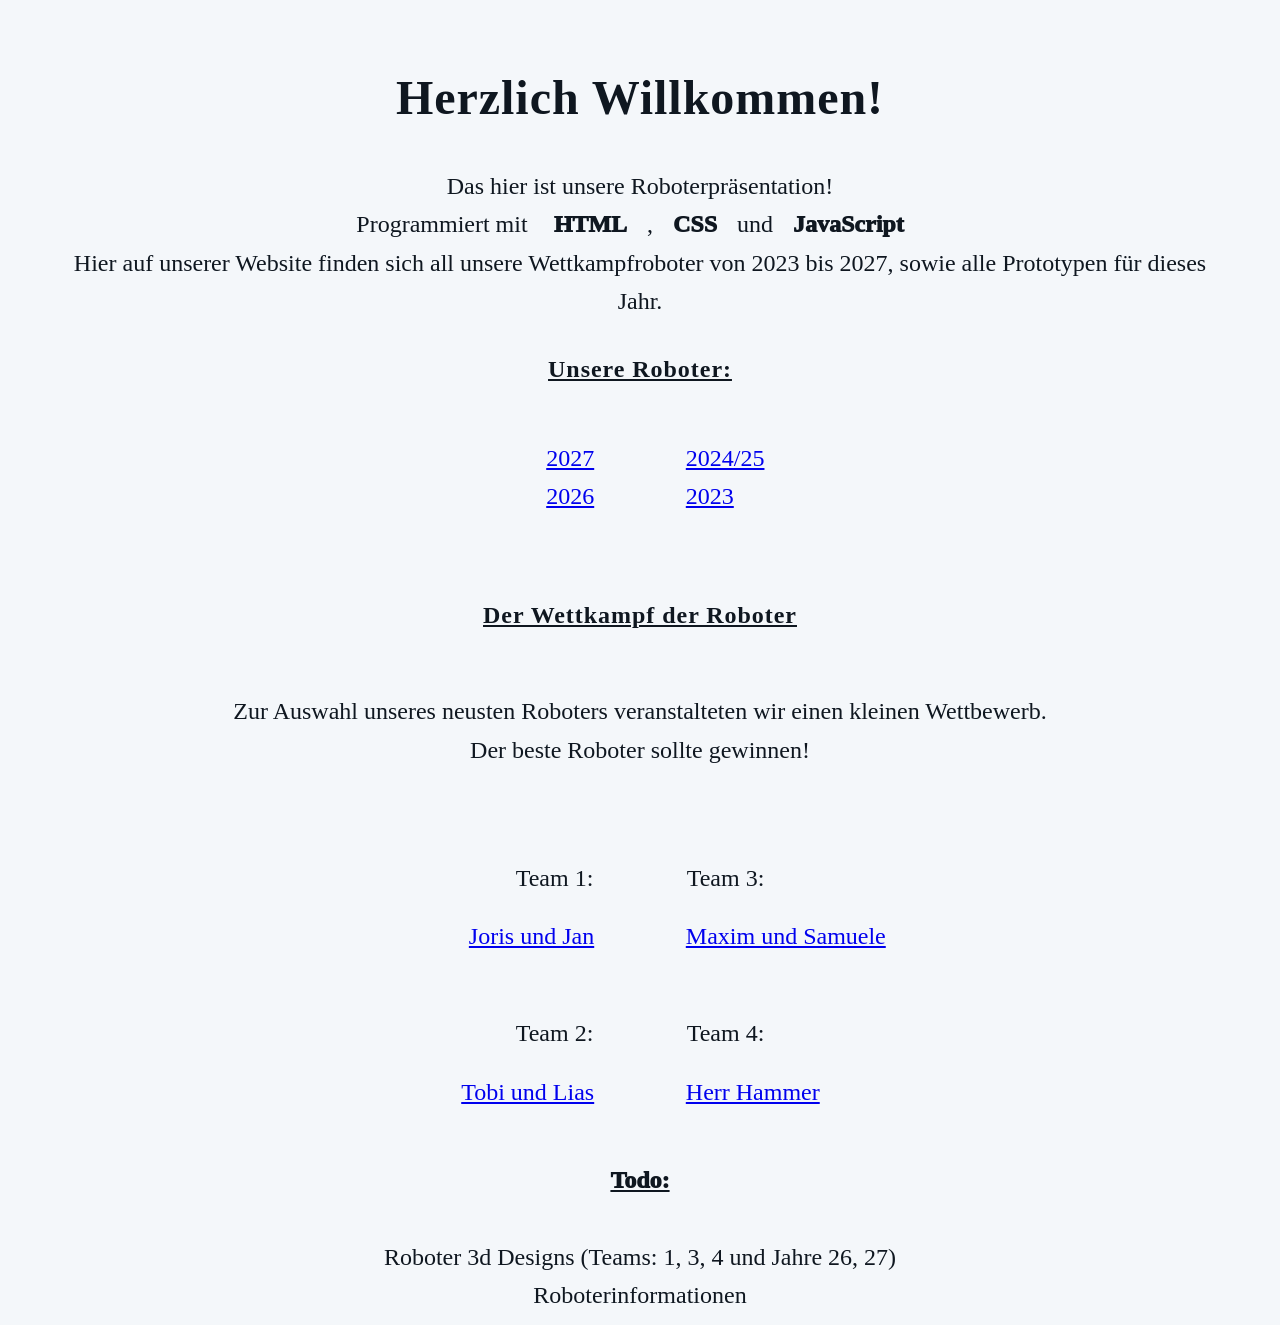
==== index.html @ 1bd84813 "Initial commit" ====
<!DOCTYPE html>
<html>
<head>
    <meta charset="UTF-8">
    <meta name="viewport" content="width=device-width, initial-scale=1.0">
    <title>Willkommen!</title>

    <style>
        * {
            font-size: x-large;
            margin: 10px;
            padding: 10px;
            text-align: center;
        }
        
        body {
            height: 100vh;
            justify-content: center;
            align-items: center;
            font-family:"WDXL Lubrifont SC";
            background-color: #f4f7fa;
            color: #0f1720;
            line-height: 1.6;
        }
        
        .model-container {
            height: 700px;
            width: 700px;
        }
        
        model-viewer {
            height: 100%;
            width: 100%;
        }

        .bold {
            font-weight: 1000;
        }

        h1, h2, h3 {
            letter-spacing: 0.04rem;
            font-weight: 600;
        }

        .header {
            font-size: xxx-large;
        }

        .table {
            display: grid;
            grid-template-columns: 1fr 1fr;
            column-gap: 20px;
            align-items: center;
            margin: auto;
            text-align: center;
            font-size: x-large;
        }

        .right {
            text-align: left;
            align-items: left;
            padding-left: 1%;
        }

        .left {
            text-align: right;
            align-items: right;
            padding-right: 1%;
        }

        .leftteams {
            text-align: right;
            align-items: right;
            padding-right: 2%;
        }

        .rightteams {
            text-align: left;
            align-items: left;
            padding-left: 2%;
        }

        @font-face {
            font-family: "WDXL Lubrifont SC";
            src: url(WDXLLubrifontSC-Regular.ttf) format("truetype");
        }

    </style>

</head>

<body>

    <h1 class="header">Herzlich Willkommen!</h1>

    <p>
        Das hier ist unsere Roboterpräsentation!<br>
        Programmiert mit <b class="bold">HTML</b>,<b class="bold">CSS</b>und<b class="bold">JavaScript</b><br>
        Hier auf unserer Website finden sich all unsere Wettkampfroboter von 2023 bis 2027, sowie alle Prototypen für dieses Jahr.
    </p>

    <h3><u>Unsere Roboter:</u></h3>

    <div class="table">
         <div class="left">
            <a href="Robo-2027.html">2027</a><br>
     
            <a href="Robo-2026.html">2026</a><br>
        </div>

        <div class="right">
            <a href="Robo-2024-25.html">2024/25</a><br>
    
            <a href="Robo-2023.html">2023</a><br>
        </div>
    </div>

    <p>
        <h3><u>Der Wettkampf der Roboter</u></h3><br>

        Zur Auswahl unseres neusten Roboters veranstalteten wir einen kleinen Wettbewerb.<br>
        Der beste Roboter sollte gewinnen!
    </p>

    <div class="table">
        <div class="left">
            <p class="leftteams">Team 1:</p>
            <a href="Joris-Jan.html">Joris und Jan</a><br>
            <br>
            <p class="leftteams">Team 2:</p>
            <a href="Tobi-Lias.html">Tobi und Lias</a>
        </div>

        <div class="right">
            <p class="rightteams">Team 3:</p>
            <a href="Maxim-Samuele.html">Maxim und Samuele</a><br>
            <br>
            <p class="rightteams">Team 4:</p>
            <a href="Herr-Hammer.html">Herr Hammer</a>
        </div>
    </div>
    <p>
        <b class="bold"><u>Todo:</u></b><br>
        <br>
        Roboter 3d Designs (Teams: 1, 3, 4 und Jahre 26, 27)<br>
        Roboterinformationen<br>
    </p>

    <script>
        const hamMenu = document.querySelector('.ham-menu');

        const offScreenMenu = document.querySelector('.off-screen-menu');

        hamMenu.addEventListener('click', () => {
            hamMenu.classList.toggle('active');
            offScreenMenu.classList.toggle('active');
        });
    </script>

</body>

</html>
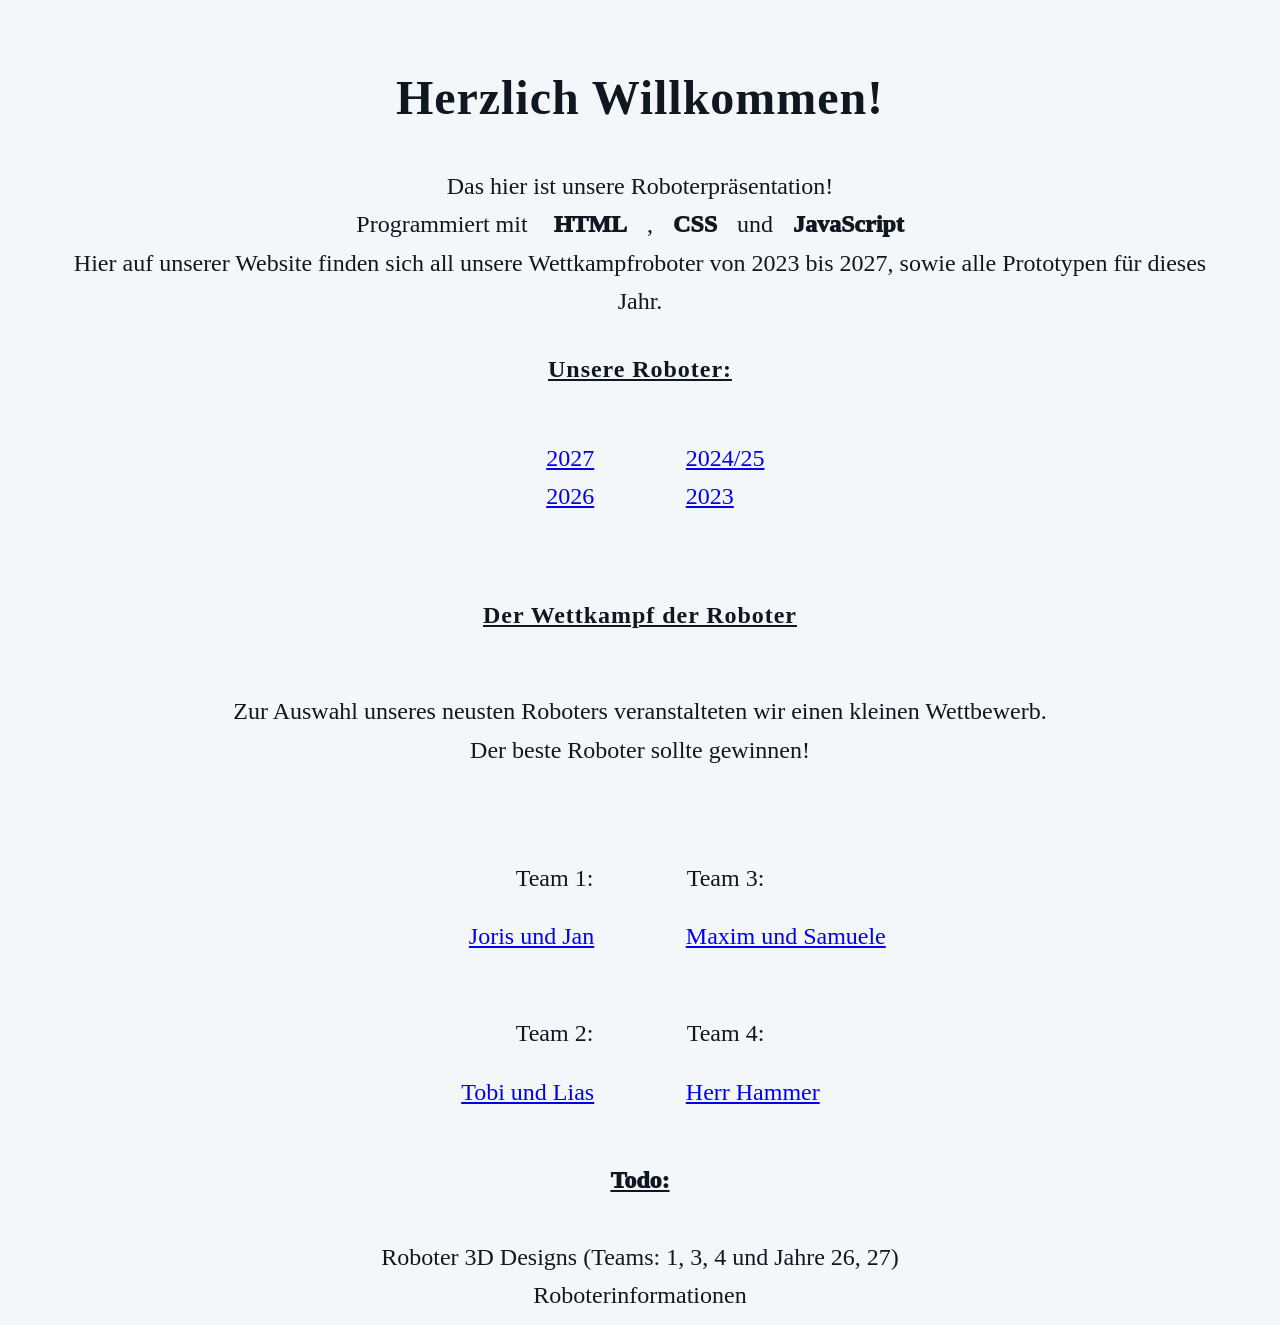
==== commit d868c138: "3 mit großem "D"" ====
--- a/index.html
+++ b/index.html
@@ -142,7 +142,7 @@
     <p>
         <b class="bold"><u>Todo:</u></b><br>
         <br>
-        Roboter 3d Designs (Teams: 1, 3, 4 und Jahre 26, 27)<br>
+        Roboter 3D Designs (Teams: 1, 3, 4 und Jahre 26, 27)<br>
         Roboterinformationen<br>
     </p>
 
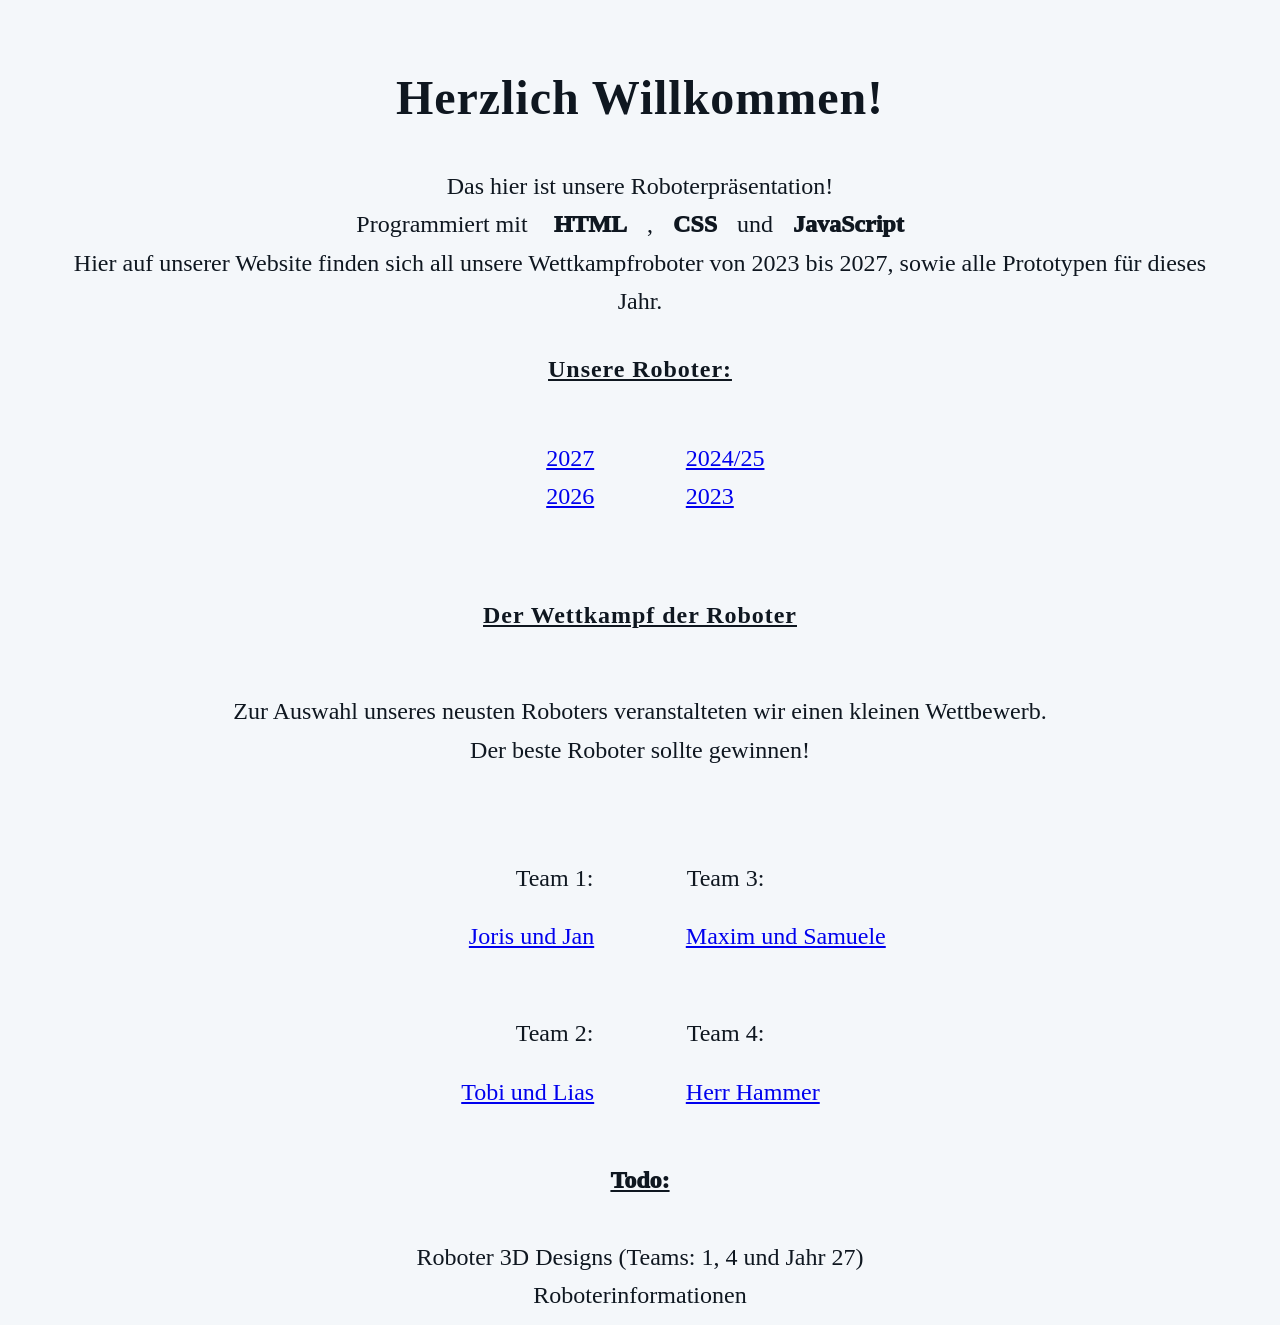
==== commit 4e06e6f4: "updated todo-list on index.html" ====
--- a/index.html
+++ b/index.html
@@ -1,91 +1,11 @@
 <!DOCTYPE html>
 <html>
 <head>
+    
     <meta charset="UTF-8">
     <meta name="viewport" content="width=device-width, initial-scale=1.0">
     <title>Willkommen!</title>
-
-    <style>
-        * {
-            font-size: x-large;
-            margin: 10px;
-            padding: 10px;
-            text-align: center;
-        }
-        
-        body {
-            height: 100vh;
-            justify-content: center;
-            align-items: center;
-            font-family:"WDXL Lubrifont SC";
-            background-color: #f4f7fa;
-            color: #0f1720;
-            line-height: 1.6;
-        }
-        
-        .model-container {
-            height: 700px;
-            width: 700px;
-        }
-        
-        model-viewer {
-            height: 100%;
-            width: 100%;
-        }
-
-        .bold {
-            font-weight: 1000;
-        }
-
-        h1, h2, h3 {
-            letter-spacing: 0.04rem;
-            font-weight: 600;
-        }
-
-        .header {
-            font-size: xxx-large;
-        }
-
-        .table {
-            display: grid;
-            grid-template-columns: 1fr 1fr;
-            column-gap: 20px;
-            align-items: center;
-            margin: auto;
-            text-align: center;
-            font-size: x-large;
-        }
-
-        .right {
-            text-align: left;
-            align-items: left;
-            padding-left: 1%;
-        }
-
-        .left {
-            text-align: right;
-            align-items: right;
-            padding-right: 1%;
-        }
-
-        .leftteams {
-            text-align: right;
-            align-items: right;
-            padding-right: 2%;
-        }
-
-        .rightteams {
-            text-align: left;
-            align-items: left;
-            padding-left: 2%;
-        }
-
-        @font-face {
-            font-family: "WDXL Lubrifont SC";
-            src: url(WDXLLubrifontSC-Regular.ttf) format("truetype");
-        }
-
-    </style>
+    <link rel="stylesheet" href="index-styles.css">
 
 </head>
 
@@ -142,7 +62,7 @@
     <p>
         <b class="bold"><u>Todo:</u></b><br>
         <br>
-        Roboter 3D Designs (Teams: 1, 3, 4 und Jahre 26, 27)<br>
+        Roboter 3D Designs (Teams: 1, 4 und Jahr 27)<br>
         Roboterinformationen<br>
     </p>
 
--- a/index-styles.css
+++ b/index-styles.css
@@ -0,0 +1,78 @@
+* {
+    font-size: x-large;
+    margin: 10px;
+    padding: 10px;
+    text-align: center;
+}
+
+body {
+    height: 100vh;
+    justify-content: center;
+    align-items: center;
+    font-family:"WDXL Lubrifont SC";
+    background-color: #f4f7fa;
+    color: #0f1720;
+    line-height: 1.6;
+}
+
+.model-container {
+    height: 700px;
+    width: 700px;
+}
+
+model-viewer {
+    height: 100%;
+    width: 100%;
+}
+
+.bold {
+    font-weight: 1000;
+}
+
+h1, h2, h3 {
+    letter-spacing: 0.04rem;
+    font-weight: 600;
+}
+
+.header {
+    font-size: xxx-large;
+}
+
+.table {
+    display: grid;
+    grid-template-columns: 1fr 1fr;
+    column-gap: 20px;
+    align-items: center;
+    margin: auto;
+    text-align: center;
+    font-size: x-large;
+}
+
+.right {
+    text-align: left;
+    align-items: left;
+    padding-left: 1%;
+}
+
+.left {
+    text-align: right;
+    align-items: right;
+    padding-right: 1%;
+}
+
+.leftteams {
+    text-align: right;
+    align-items: right;
+    padding-right: 2%;
+}
+
+.rightteams {
+    text-align: left;
+    align-items: left;
+    padding-left: 2%;
+}
+
+@font-face {
+    font-family: "WDXL Lubrifont SC";
+    src: url(WDXLLubrifontSC-Regular.ttf) format("truetype");
+}
